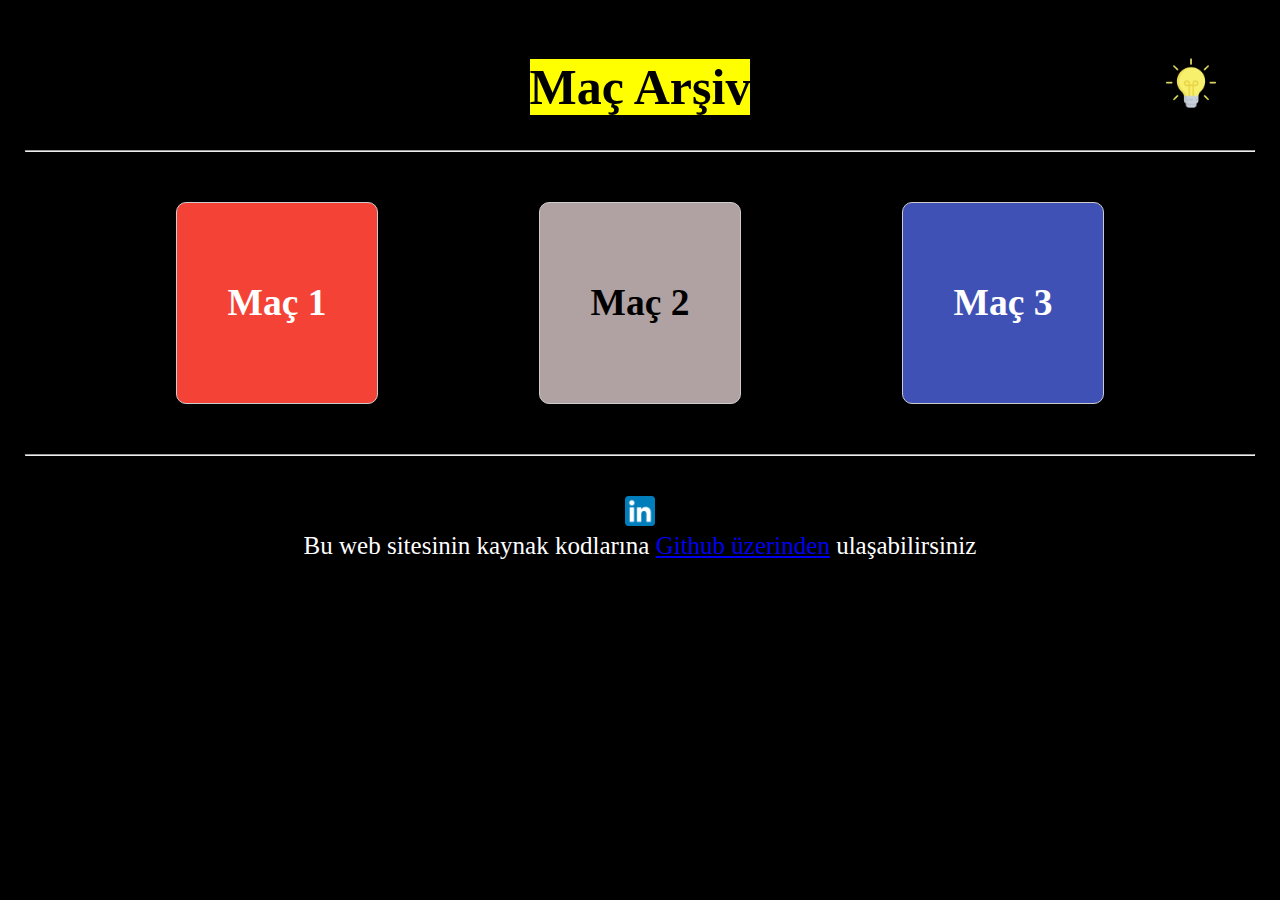
==== index.html @ 16af39d4 "mac1 added" ====
<!DOCTYPE html>
<html lang="tr">
<head>
    <meta charset="UTF-8">
    <meta name="viewport" content="width=device-width, initial-scale=1">
    <meta name="author" content="winner">

    <title>Maç Arşiv</title>

    <link rel="stylesheet" href="normalize.css">
    <link rel="stylesheet" href="index.css">


</head>
<body>

<div>
    <h1>
        <mark>Maç Arşiv</mark>
    </h1>
    <img id="dark-mode-icon" src="img/light-icon.png" alt="dark mode" onclick="myFunction()">
</div>


<hr>
<section class="maclar">
    <a href="mac1.html" class="mac-kutusu mac1-rengi">
        <h2>Maç 1</h2>
    </a>
    <a href="mac2.html" class="mac-kutusu mac2-rengi">
        <h2>Maç 2</h2>
    </a>
    <a href="mac3.html" class="mac-kutusu mac3-rengi">
        <h2>Maç 3</h2>
    </a>
</section>
<footer>
    <hr>
    <a href="https://www.linkedin.com/in/galiptalhaerbas/" target="_blank"><img id="linkedin-icon"
                                                                                src="img/LinkedIn_icon.svg.webp"
                                                                                alt="LinkedIn Icon"></a>


    <br>

    <p>Bu web sitesinin kaynak kodlarına <a class="my-link" href="https://github.com/galiperbas/HaliSaha"
                                            target="_blank">Github üzerinden</a> ulaşabilirsiniz
    </p>

</footer>
<script>
    function myFunction() {
        const darkMode = sessionStorage.getItem('darkMode');

        if (darkMode === 'true') {
            sessionStorage.setItem('darkMode', 'false');
            document.body.classList.remove('dark-mode');
        } else {
            sessionStorage.setItem('darkMode', 'true');
            document.body.classList.add('dark-mode');
        }
    }
</script>

</body>
</html>
---- index.css ----
body {
    padding: 25px;
    background-color: black;
    color: white;
    font-size: 25px;
}

.dark-mode {
    background-color: white;
    color: black;
    .mac2-rengi{
        background: black;
        color: white;
    }
}

#dark-mode-icon {
    width: 2em;
    position: absolute;
    top: 58px;
    right: 5%;

}

h1, footer {
    text-align: center;
}

hr {
    margin-top: 20px;
    margin-bottom: 40px;
}

.maclar {
    display: flex;
    flex-wrap: wrap;
    justify-content: space-evenly;
    margin-bottom: 40px;
}

.mac-kutusu {
    display: flex;
    flex-direction: column;
    align-items: center;
    justify-content: center;
    width: 200px;
    height: 200px;
    margin: 10px;
    border: 1px solid #ccc;
    border-radius: 10px;
    text-decoration: none;
    color: #fff;
    transition: 0.3s;
}

.mac-kutusu:hover {
    background-color: #00ff15;

}

.mac-kutusu h2 {
    margin: 0;
    padding: 10px;
}

.mac1-rengi {
    background-color: #f44336;
}

.mac2-rengi {
    background-color: rgb(176, 162, 162);
    color: black;
}

.mac3-rengi {
    background-color: #3f51b5;
}

p {
    margin: 0;
}

.my-link:visited {
    color: rgba(154, 11, 11, 0.78);
    background-color: transparent;

}

.my-link:hover {
    color: rgb(255, 0, 0);
    background-color: transparent;

}


#linkedin-icon {
    width: 30px;
    height: 30px;
    margin-left: auto;
    margin-right: auto;

}
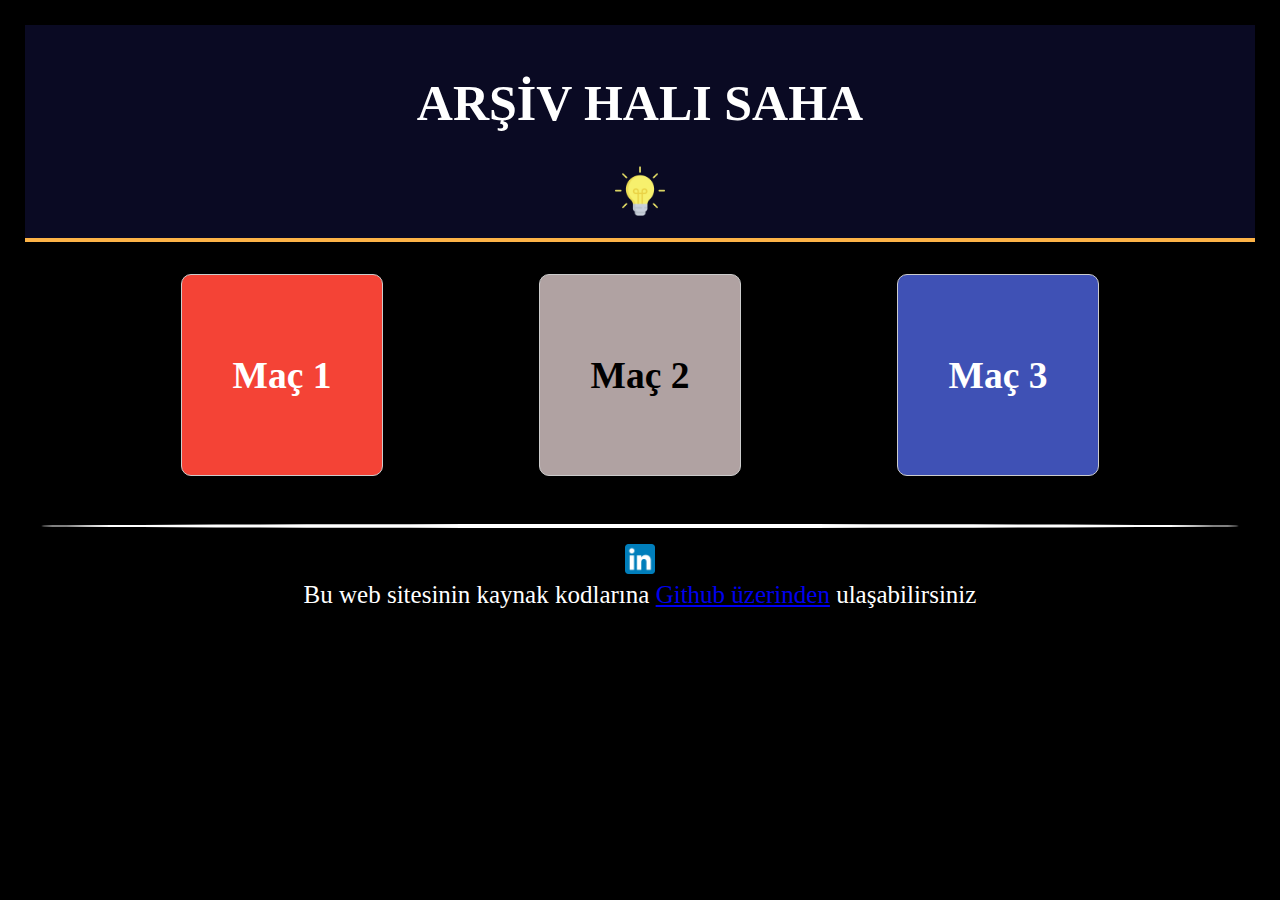
==== commit e2611010: "in index border radius was changed" ====
--- a/index.html
+++ b/index.html
@@ -5,7 +5,7 @@
     <meta name="viewport" content="width=device-width, initial-scale=1">
     <meta name="author" content="winner">
 
-    <title>Maç Arşiv</title>
+    <title>Arşiv Halı Saha</title>
 
     <link rel="stylesheet" href="normalize.css">
     <link rel="stylesheet" href="index.css">
@@ -14,15 +14,18 @@
 </head>
 <body>
 
-<div>
+<!--<div>
     <h1>
         <mark>Maç Arşiv</mark>
     </h1>
     <img id="dark-mode-icon" src="img/light-icon.png" alt="dark mode" onclick="myFunction()">
 </div>
+-->
+<header class="header">
+    <h1>Arşiv Halı Saha</h1>
+    <img src="img/light-icon.png" alt="dark mode" onclick="myFunction()">
+</header>
 
-
-<hr>
 <section class="maclar">
     <a href="mac1.html" class="mac-kutusu mac1-rengi">
         <h2>Maç 1</h2>
@@ -35,13 +38,12 @@
     </a>
 </section>
 <footer>
-    <hr>
+    <hr class="border">
     <a href="https://www.linkedin.com/in/galiptalhaerbas/" target="_blank"><img id="linkedin-icon"
                                                                                 src="img/LinkedIn_icon.svg.webp"
                                                                                 alt="LinkedIn Icon"></a>
 
 
-    <br>
 
     <p>Bu web sitesinin kaynak kodlarına <a class="my-link" href="https://github.com/galiperbas/HaliSaha"
                                             target="_blank">Github üzerinden</a> ulaşabilirsiniz
--- a/index.css
+++ b/index.css
@@ -3,6 +3,25 @@
     background-color: black;
     color: white;
     font-size: 25px;
+}
+
+.header {
+    text-align: center;
+  text-transform: uppercase;
+  max-width: 1400px;
+  margin: 0 auto;
+  padding: 1rem 1rem;
+  background-color: #0a0a23;
+  color: #fff;
+  border-bottom: 4px solid #fdb347;
+
+  img {
+    width: 2em;
+    margin: 0 auto;
+
+
+  }
+
 }
 
 .dark-mode {
@@ -12,15 +31,13 @@
         background: black;
         color: white;
     }
+    .border {
+        border: 2px solid black;
+        border-radius: 99%;
+        margin: 1rem;
+    }
 }
 
-#dark-mode-icon {
-    width: 2em;
-    position: absolute;
-    top: 58px;
-    right: 5%;
-
-}
 
 h1, footer {
     text-align: center;
@@ -35,17 +52,18 @@
     display: flex;
     flex-wrap: wrap;
     justify-content: space-evenly;
-    margin-bottom: 40px;
+    margin:0;
+    padding: 0;
 }
 
 .mac-kutusu {
     display: flex;
-    flex-direction: column;
+    flex-direction: row;
     align-items: center;
     justify-content: center;
     width: 200px;
     height: 200px;
-    margin: 10px;
+    margin: 2rem 0;
     border: 1px solid #ccc;
     border-radius: 10px;
     text-decoration: none;
@@ -101,3 +119,8 @@
 
 }
 
+.border {
+    border: 2px solid white;
+    border-radius: 99%;
+    margin: 1rem;
+}
